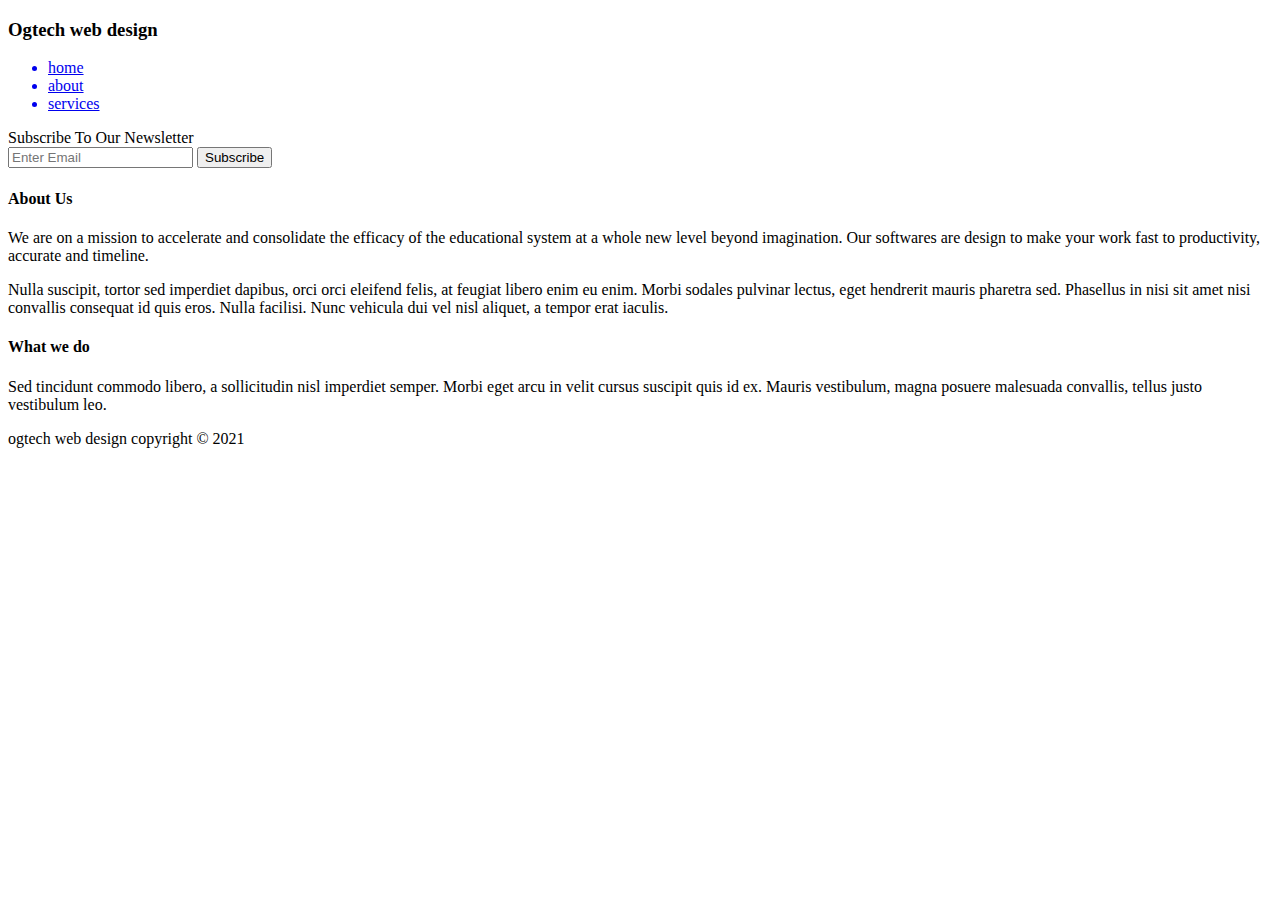
==== about.html @ e2e58501 "Add files via upload" ====
<!DOCTYPE html>
<html lang="en">
<head>
				<meta charset="UTF-8">
				<title>about</title>
				<link rel="stylesheet" href="stylesheet/ogmain.css">
</head>
<body>
				<header class="header">
				
								<div class="div-header">
												<h3><span class="highlight">Ogtech</span> web design</h3>
												<nav>
																<ul>
		<a href="index.html"><li>home</li></a>
												<a href="about.html"><li>about</li></a>
												<a href="services.html"><li>services</li></a>													       
												</ul>
												</nav>
												</div>								
								</header>
								<section>
												<div class="second-section">
																<div>Subscribe To Our Newsletter</div>
																<div><input type="email" placeholder="Enter Email">
																<button>Subscribe</button></div>
												</div>
								</section>
								<section class="logos">
												<div class="div-about">
																<div class="div-part1">
															<h4>
																			About Us
															</h4>		
															<p>
																We are on a mission to accelerate and consolidate the efficacy of the educational system	 at a whole new level beyond imagination.	Our softwares are design to make your work	fast to productivity, accurate and timeline.
															</p>	
															
																			<p class="article">
																			Nulla suscipit, tortor sed imperdiet dapibus, orci orci eleifend felis, at feugiat libero enim eu enim. Morbi sodales pulvinar lectus, eget hendrerit mauris pharetra sed. Phasellus in nisi sit amet nisi convallis consequat id quis eros. Nulla facilisi. Nunc vehicula dui vel nisl aliquet, a tempor erat iaculis. 	
																			</p>
																
																</div>
																<div class="div-part2">
																				
		<div class="aside">																<h4>
																							What we do
																			</h4>	
																			<p>
										Sed tincidunt commodo libero, a sollicitudin nisl imperdiet semper. Morbi eget arcu in velit cursus suscipit quis id ex. Mauris vestibulum, magna posuere malesuada convallis, tellus justo vestibulum leo.											
																			</p>
																			</div>
																</div>
																</div>
								</section>
								<footer>
												<div class="div-footer">
																<div class="div-copy">ogtech web design copyright &copy 2021</div>
												</div>
								</footer>
								</body>
</html>
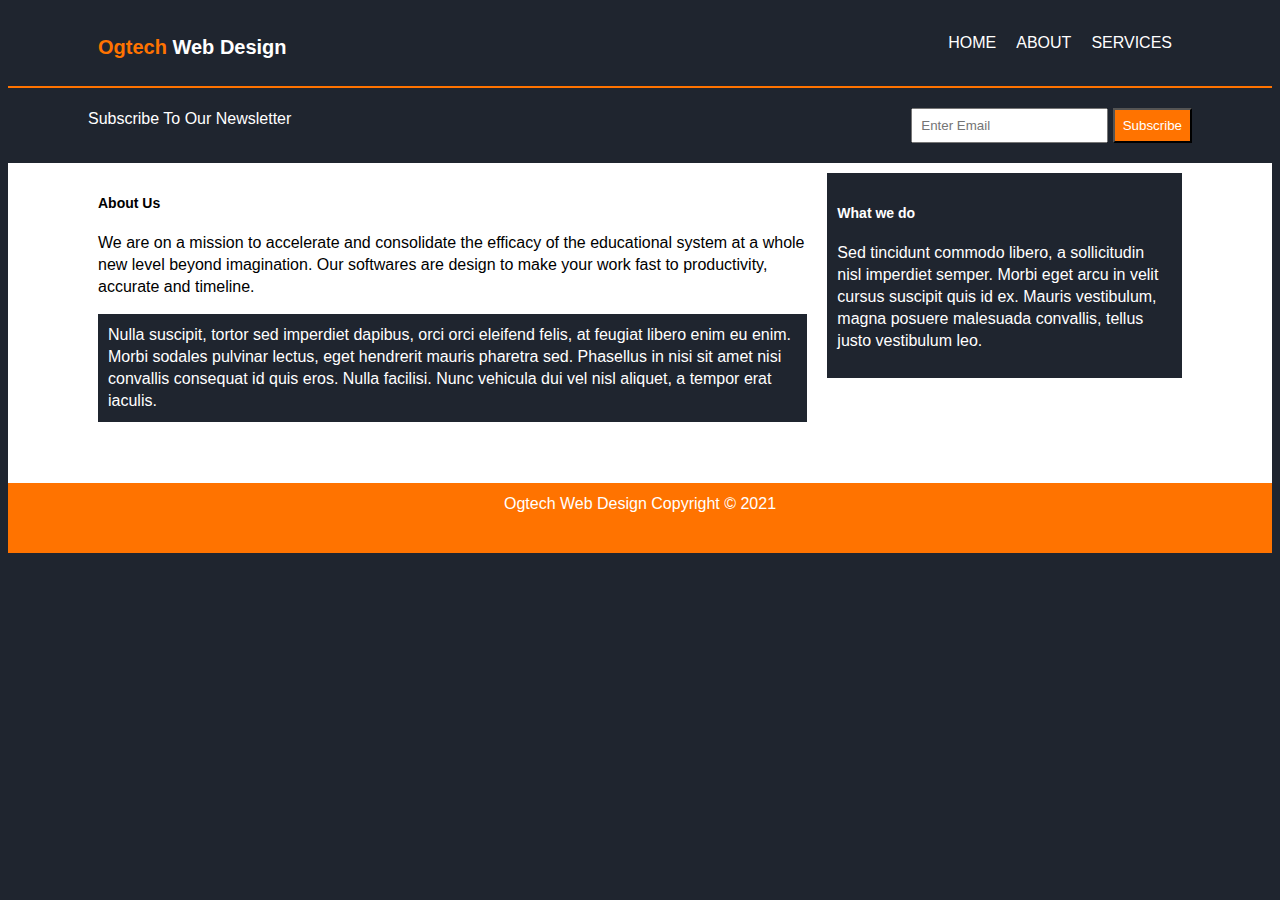
==== commit 0f3c9604: "Update about.html" ====
--- a/about.html
+++ b/about.html
@@ -3,7 +3,7 @@
 <head>
 				<meta charset="UTF-8">
 				<title>about</title>
-				<link rel="stylesheet" href="stylesheet/ogmain.css">
+				<link rel="stylesheet" href="ogmain.css">
 </head>
 <body>
 				<header class="header">
--- a/ogmain.css
+++ b/ogmain.css
@@ -0,0 +1,174 @@
+ body {
+				font: 300 16px/22px "Open Sans","Helvetica Neue","Helvetica";
+				background: #1f252f;	
+				color: white;	
+				
+}
+
+
+.div-header {
+       margin: 0 80px;
+       display: flex;
+       justify-content: space-between;
+				padding: 8px 0;
+				
+}
+
+.hands-on {
+				background: url("work.jpg");
+				background-size: 100%;
+}
+
+
+.first-section {
+       margin: 0 30px;
+				height: 250px;
+			  padding: 55px;
+			  text-align: center;
+}
+
+.header {
+				border-bottom: 2px solid #ff7300;		
+}
+.second-section {
+				 margin: 0 80px;
+       display: flex;
+       justify-content: space-between;
+				padding: 20px 0;
+}
+.logos {
+				background: white;
+}
+.div-logo {
+       display: flex;
+       justify-content: space-around;
+				margin: 0 30px;
+				height: 250px;		
+				color: black;	
+}
+.logo-one, 
+.logo-two,
+.logo-three {
+				flex: 1;
+				padding: 16px 0 10px 0;
+}
+.div-about {
+				display: flex;
+       justify-content: space-around;
+				margin: 0 80px;
+				height: 320px;		
+				color: black;
+}
+.div-serve {
+				display: flex;
+       justify-content: space-around;
+				margin: 0 80px;
+				height: 550px;		
+				color: black;
+}
+.div-part1 div {
+				border: 2px solid silver;
+				padding-left: 5px;
+				margin: 5px 0;
+}
+.div-part1 {
+				flex: 2;
+				margin: 10px;
+}
+.div-part2 {
+				flex: 1;
+				margin: 10px;
+}
+.article {
+				background: #1f252f;	
+				color: white;
+				padding: 10px;			
+}
+.aside {
+				background: #1f252f;	
+				color: white;
+				padding: 10px;	
+}
+.submit {
+				background: #ff7300;
+				margin-top: 10px;
+				
+}
+img {
+				 width: 100px;
+				 height: 100px;
+}
+logos p {
+				font-size: 18px;
+				font-weight: 500;
+}
+footer {
+				background: #ff7300;
+}
+.div-footer {
+				margin: 0 50px;p
+				height: 80px;
+}
+.div-copy {
+       width: 100%;
+       height: 50px;
+				text-align: center;
+				text-transform: capitalize;
+				padding: 10px 0;
+}
+			
+nav {
+				margin-right: 10px;
+}
+ul {
+       font-size: 16px;
+				display: flex;	
+				list-style: none;
+}
+ul a {
+				text-decoration: none;
+}
+li {
+				margin: 0 10px;
+				text-transform: uppercase;
+				color: white;
+				
+}
+li:hover {
+				color: #ff7300;
+}
+h3 {
+				text-transform: capitalize;
+				font-size: 20px;
+				margin-left: 10px;
+}
+h2 {
+			  font-size: 38px;
+			  font-weight: 55px;
+			  letter-spacing: 0.5px;
+}
+h4 {
+				font-size: 14px;
+				font-weight: none;
+}
+.highlight {
+				color: #ff7300;
+}
+input {
+				padding:8px;
+}
+button {
+				background:  #ff7300;
+				color: white;
+				padding: 8px;
+}
+.sho {
+				border: 2px solid blue;
+}
+
+.outlin {
+				border: 2px solid red;
+}
+
+
+
